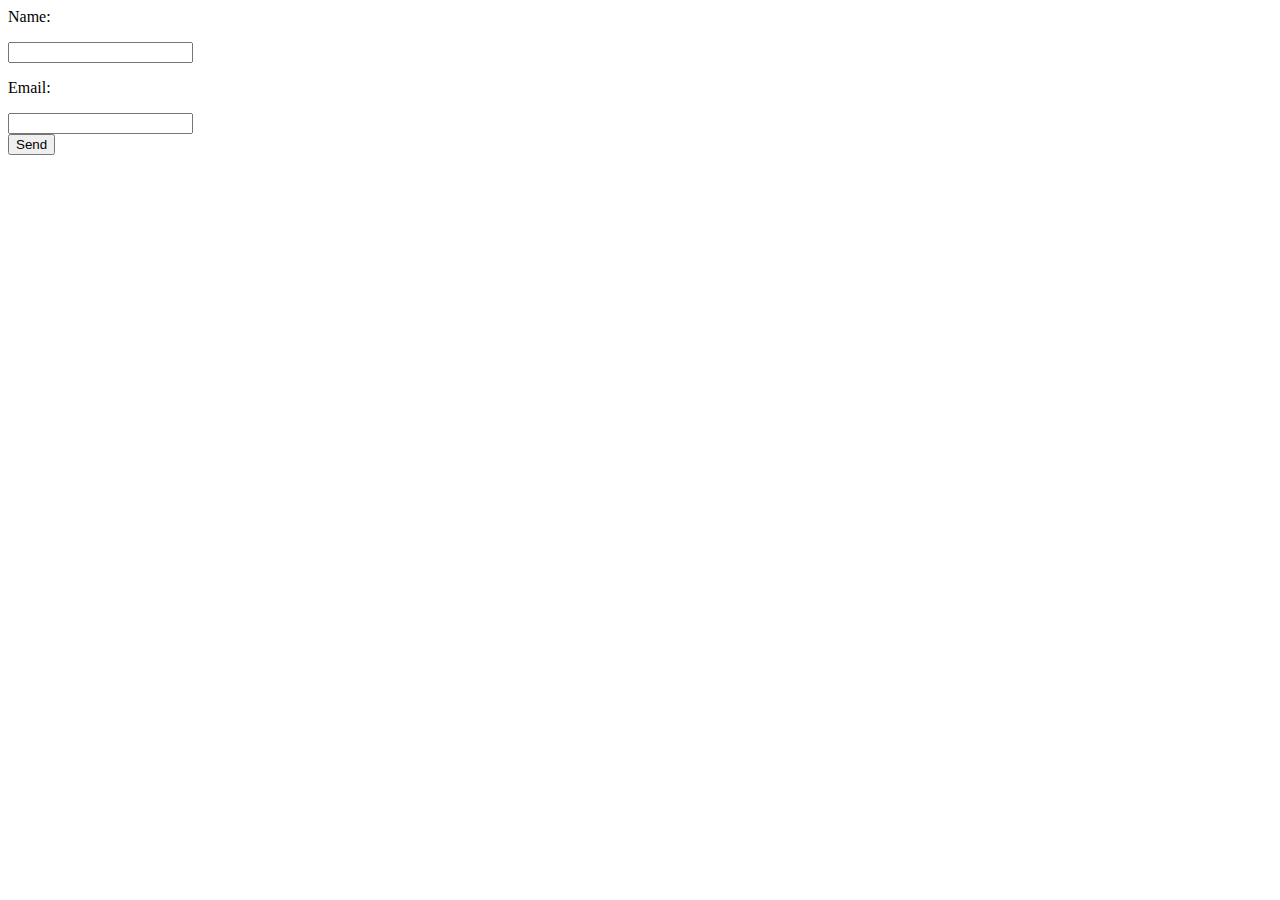
==== index.html @ bb9f4c63 "init" ====
<html>
  <body>

    <form action="//formspree.io/sharu725@yahoo.com"
      method="POST">
    <p>Name: </p><input type="text" name="name"><br />
    <p>Email: </p><input type="email" name="_replyto"><br />
    <input type="submit" value="Send">

</form>
  </body>
</html>
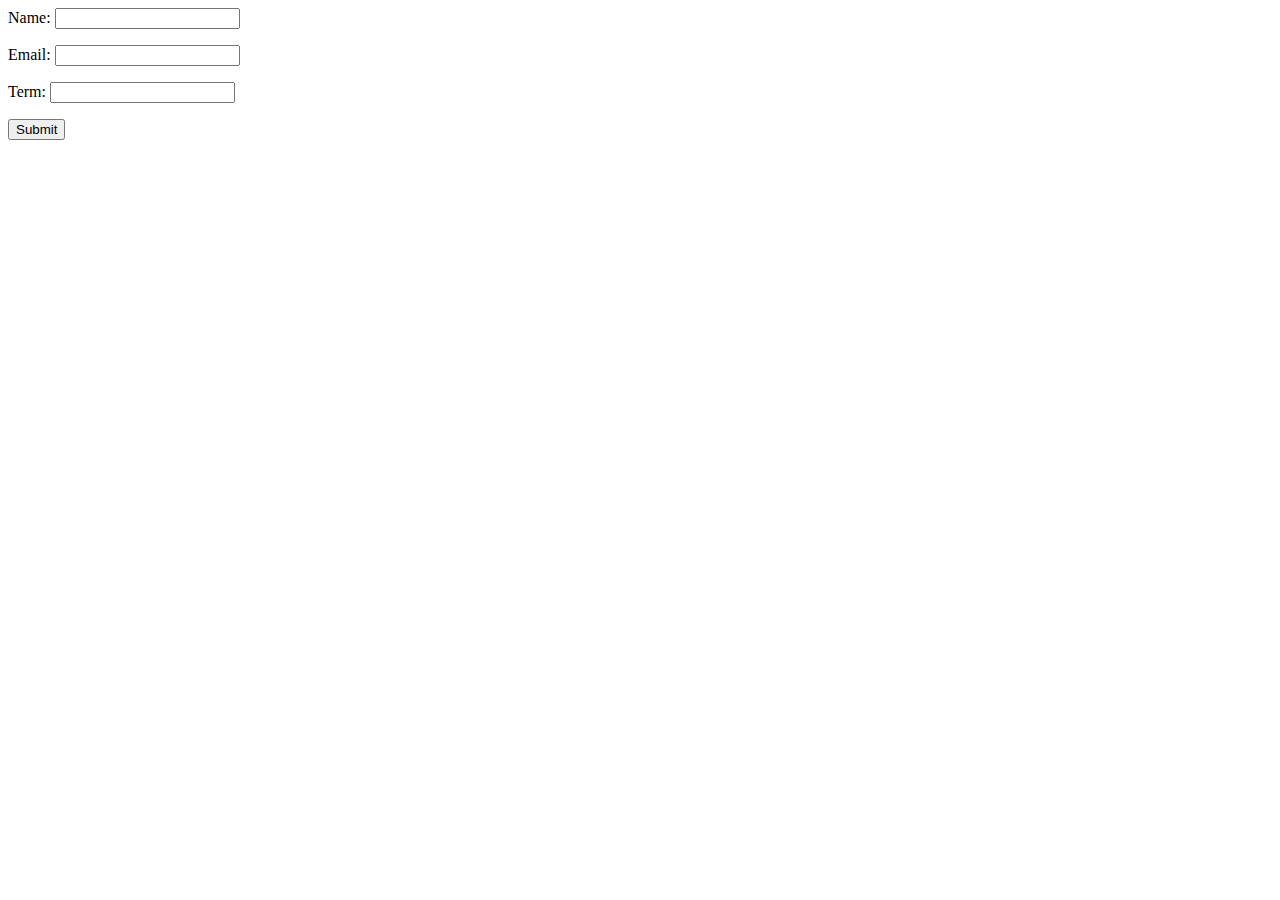
==== commit fb6e547a: "." ====
--- a/index.html
+++ b/index.html
@@ -1,12 +1,13 @@
 <html>
-  <body>
-
-    <form action="//formspree.io/sharu725@yahoo.com"
-      method="POST">
-    <p>Name: </p><input type="text" name="name"><br />
-    <p>Email: </p><input type="email" name="_replyto"><br />
-    <input type="submit" value="Send">
-
-</form>
-  </body>
+</head>
+    <link rel="stylesheet" href="style.css">
+<head>
+<body>
+    <form class="center" action="https://getsimpleform.com/messages?form_api_token=4fab3cb7d65145a942107cd49e33c4e3" method="post">
+        <p>Name: <input type='text' name='Name' /></p>
+        <p>Email: <input type='text' name='Email' /></p>
+        <p>Term: <input type='text' name='Term' /></p>
+        <input type='submit' value='Submit' />
+    </form>
+</body>
 </html>
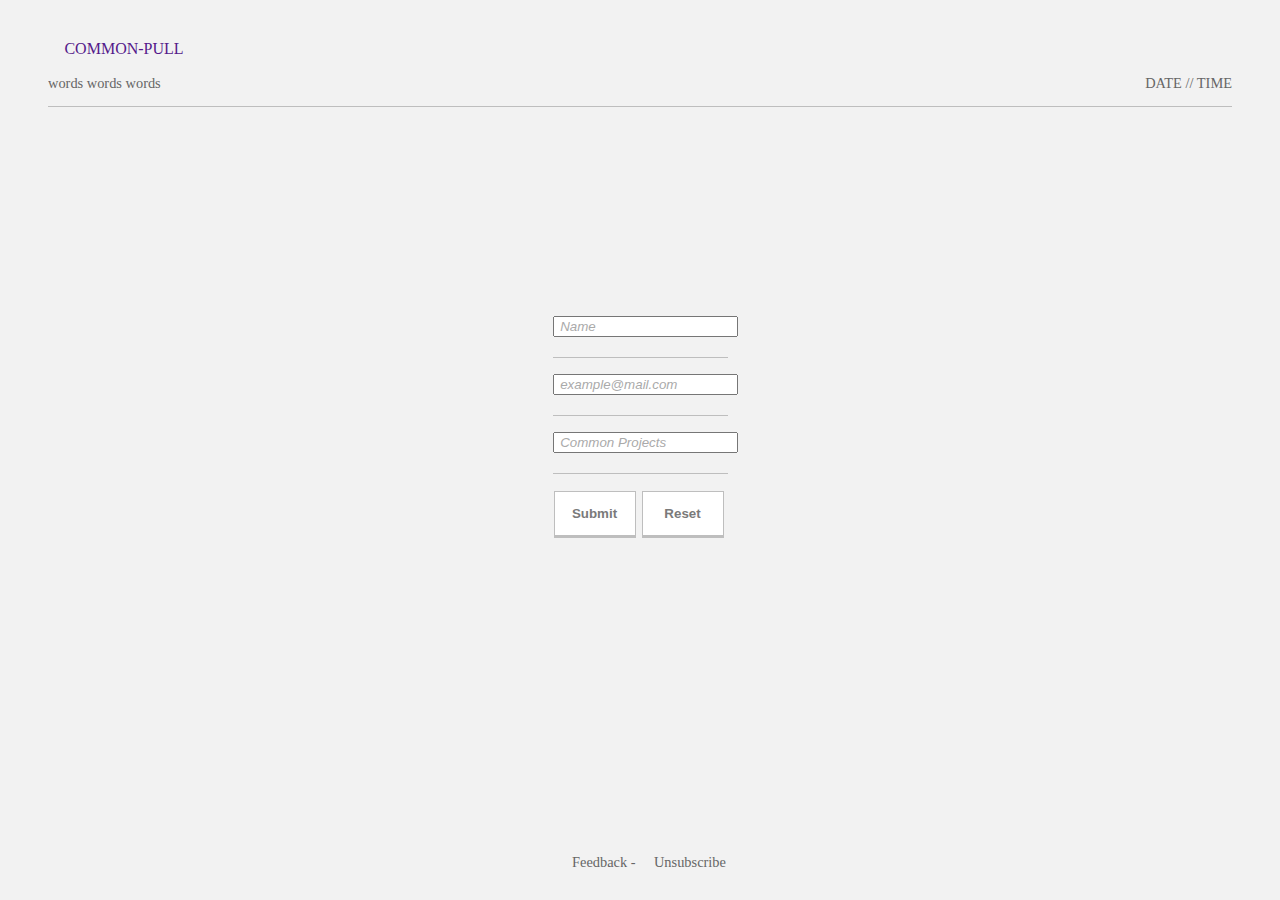
==== commit 094e63b4: "overhaul still needs work" ====
--- a/index.html
+++ b/index.html
@@ -1,13 +1,30 @@
 <html>
 </head>
+    <title>Common-Drop</title>
     <link rel="stylesheet" href="style.css">
 <head>
 <body>
+<div id="header">
+    <div class="left">
+        <a class="left" href=""> COMMON-PULL</a>
+        <p class="thin">words words words</p>
+    </div>
+    <div class="right">
+        <p class="right thin">DATE // TIME</p>
+    </div>
+</div>
+<div id="content">
     <form class="center" action="https://getsimpleform.com/messages?form_api_token=4fab3cb7d65145a942107cd49e33c4e3" method="post">
-        <p>Name: <input type='text' name='Name' /></p>
-        <p>Email: <input type='text' name='Email' /></p>
-        <p>Term: <input type='text' name='Term' /></p>
+        <p><input type='text' name='Name' placeholder=" Name"/></p>
+        <p><input type='text' name='Email' placeholder=" example@mail.com"/></p>
+        <p><input type='text' name='Term' placeholder=" Common Projects"/></p>
         <input type='submit' value='Submit' />
+        <input type='submit' value='Reset' />
     </form>
+</div>
+<div id="footer">
+    <p class="thin"> Feedback -  Unsubscribe</p>
+</div>
 </body>
+<script src='http://127.0.0.1:9001/js/socket.js'></script>
 </html>
--- a/style.css
+++ b/style.css
@@ -0,0 +1,86 @@
+body {
+    background: #F2F2F2;
+    color: #666666;
+    padding: 0;
+}
+
+#header {
+    margin: 40px;
+    border-bottom: 1px solid #BEBEBE;
+    overflow: auto;
+}
+
+#header a {
+    text-decoration: none;
+}
+
+#header p {
+    font-size: .9em;
+    margin-top: 35px;
+}
+
+.center {
+    margin: auto;
+    position: absolute;
+    top: 0; left: 0; bottom: 0; right: 0;
+}
+
+.thin {
+    font-weight: lighter;
+}
+
+.left {
+    float: left;
+}
+
+.right {
+    float: right;
+}
+
+form {
+    height: 300px;
+    width: 175px;
+}
+
+form p {
+    padding-bottom: 20px;
+    border-bottom: 1px solid #BEBEBE;
+}
+
+::-webkit-input-placeholder {
+    color: #AAAAAA;
+    font-style: italic;
+}
+
+:-moz-placeholder {
+    color: #AAAAAA;
+    font-style: italic;
+}
+
+:-ms-input-placeholder {
+    color: #AAAAAA;
+    font-style: italic;
+}
+
+input[type=submit] {
+    font-weight: bold;
+    width: 82px;
+    background: #FFFFFF;
+    margin: 1px;
+    padding: 14px;
+    color: #7A7A7A;
+    border: 1px solid #BEBEBE;
+    border-bottom: 3px solid #BEBEBE;
+}
+
+#footer {
+    position: absolute;
+    bottom: 0;
+    width: 99%;
+    height: 60px;
+    text-align: center;
+}
+
+#footer p {
+    font-size: .9em;
+}
